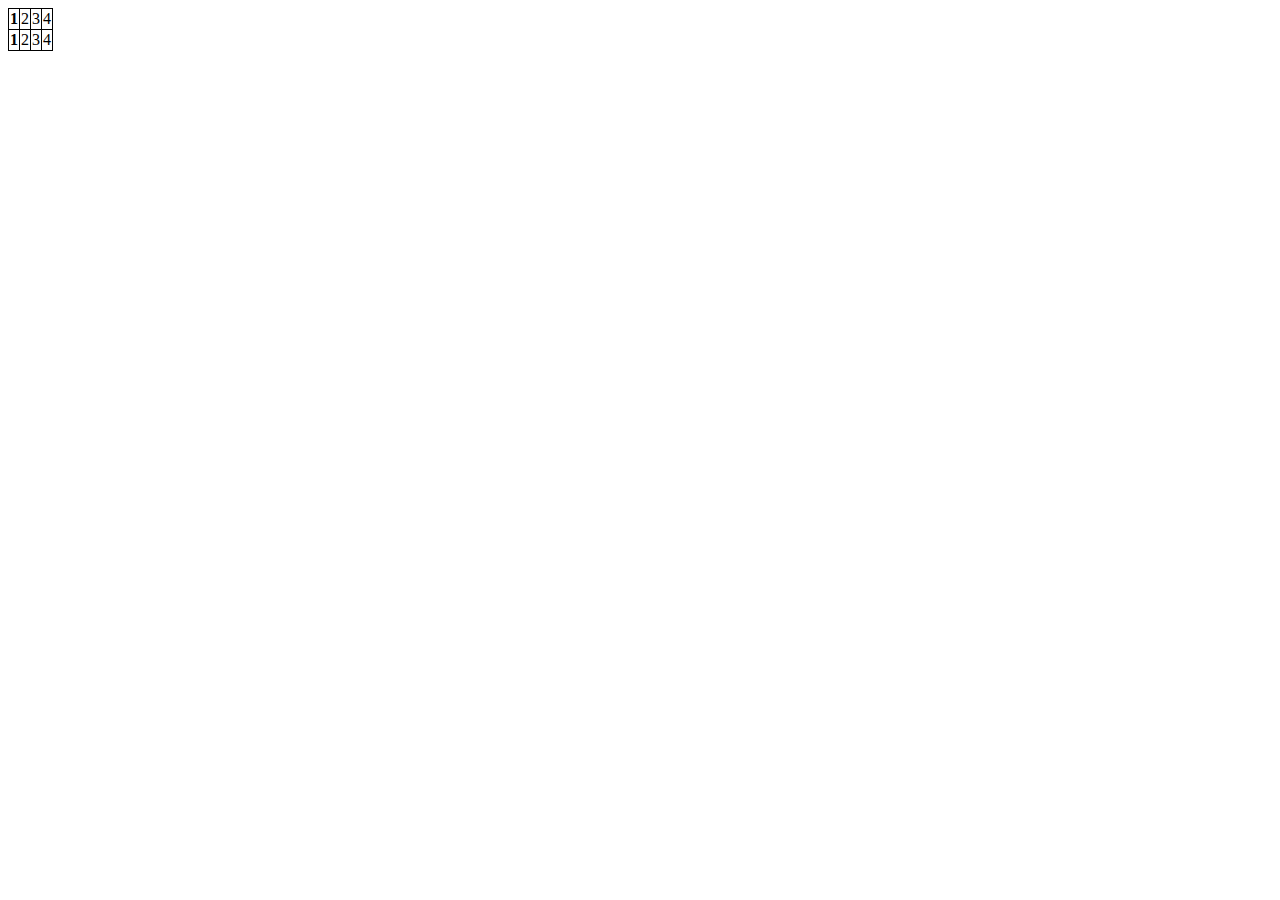
==== secssion1/cart.html @ 91efd8d6 "テーブル" ====
<!DOCTYPE html>
<html lang="en">
<head>
    <meta charset="UTF-8">
    <title>Cart</title>
    <link href="../css/cart.css" rel="stylesheet">
</head>
<body>
    <div>
        <table>
            <thead>
<!--            タイトル　row-->
                <tr>
                    <th>1</th>
                    <td>2</td>
                    <td>3</td>
                    <td>4</td>
                </tr>
            </thead>
            <tbody>
<!--            일반 행-->
                <tr>
                    <th>1</th>
                    <td>2</td>
                    <td>3</td>
                    <td>4</td>
                </tr>
            </tbody>



        </table>
    </div>
</body>
</html>
---- css/cart.css ----
td, th {
    border: 1px solid black;
}
table {
    border-collapse: collapse;
    /*width: 100%;*/
}
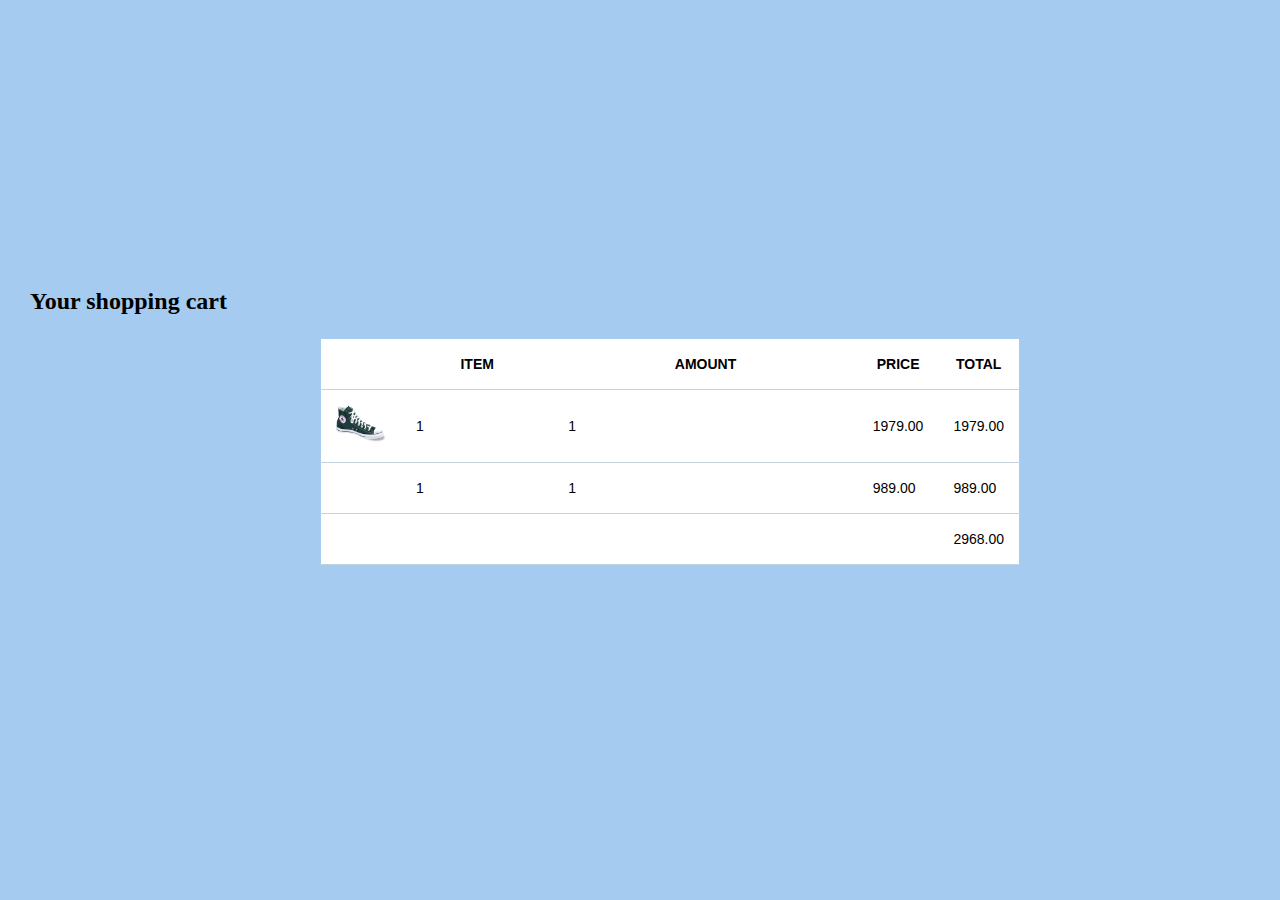
==== commit 11608d85: "cart" ====
--- a/secssion1/cart.html
+++ b/secssion1/cart.html
@@ -6,24 +6,35 @@
     <link href="../css/cart.css" rel="stylesheet">
 </head>
 <body>
-    <div>
+    <div class="cart-background">
+        <h2>Your shopping cart</h2>
         <table>
             <thead>
-<!--            タイトル　row-->
                 <tr>
-                    <th>1</th>
-                    <td>2</td>
-                    <td>3</td>
-                    <td>4</td>
+                    <th></th>
+                    <th class="cell-long">ITEM</th>
+                    <th>AMOUNT</th>
+                    <th>PRICE</th>
+                    <th>TOTAL</th>
                 </tr>
             </thead>
             <tbody>
-<!--            일반 행-->
                 <tr>
-                    <th>1</th>
-                    <td>2</td>
-                    <td>3</td>
-                    <td>4</td>
+                    <td><img src="../img/item1.png" width="50px"></td>
+                    <td>1</td>
+                    <td>1</td>
+                    <td>1979.00</td>
+                    <td>1979.00</td>
+                </tr>
+                <tr>
+                    <td></td>
+                    <td>1</td>
+                    <td>1</td>
+                    <td>989.00</td>
+                    <td>989.00</td>
+                </tr>
+                <tr>
+                    <td style="text-align: right" colspan="5">2968.00</td>
                 </tr>
             </tbody>
 
--- a/css/cart.css
+++ b/css/cart.css
@@ -1,7 +1,52 @@
 td, th {
-    border: 1px solid black;
+    border: 0px solid black;
 }
+
+tr {
+    border: 1px solid #a5cbf0;
+}
+
 table {
+    font: 14px/20px 'Helvetica Neue', center, D2Coding, sans-serif;
     border-collapse: collapse;
-    /*width: 100%;*/
+    background-color: white;
+    width: 100%;
+    max-width: 700px;
+    margin:auto;
+}
+
+body {
+    background-color: #a5cbf0;
+}
+
+.cart-background {
+    width:100%;
+    padding:30px;
+    position : absolute;
+    left : 0;
+    right : 0;
+    margin-top : 300px;
+    margin-left : auto;
+    margin-right : auto;
+}
+
+h2{
+    width:100%;
+    position : absolute;
+    margin-top : -50px;
+    margin-left : auto;
+    margin-right : auto;
+}
+
+.cart-background td, .cart-background th {
+    padding: 15px;
+    border-bottom: 1px solid #c2d3de;
+}
+
+.cell-long {
+    width: 300px;
+}
+
+.cart-background th:nth-child(3) {
+    width: 700px;
 }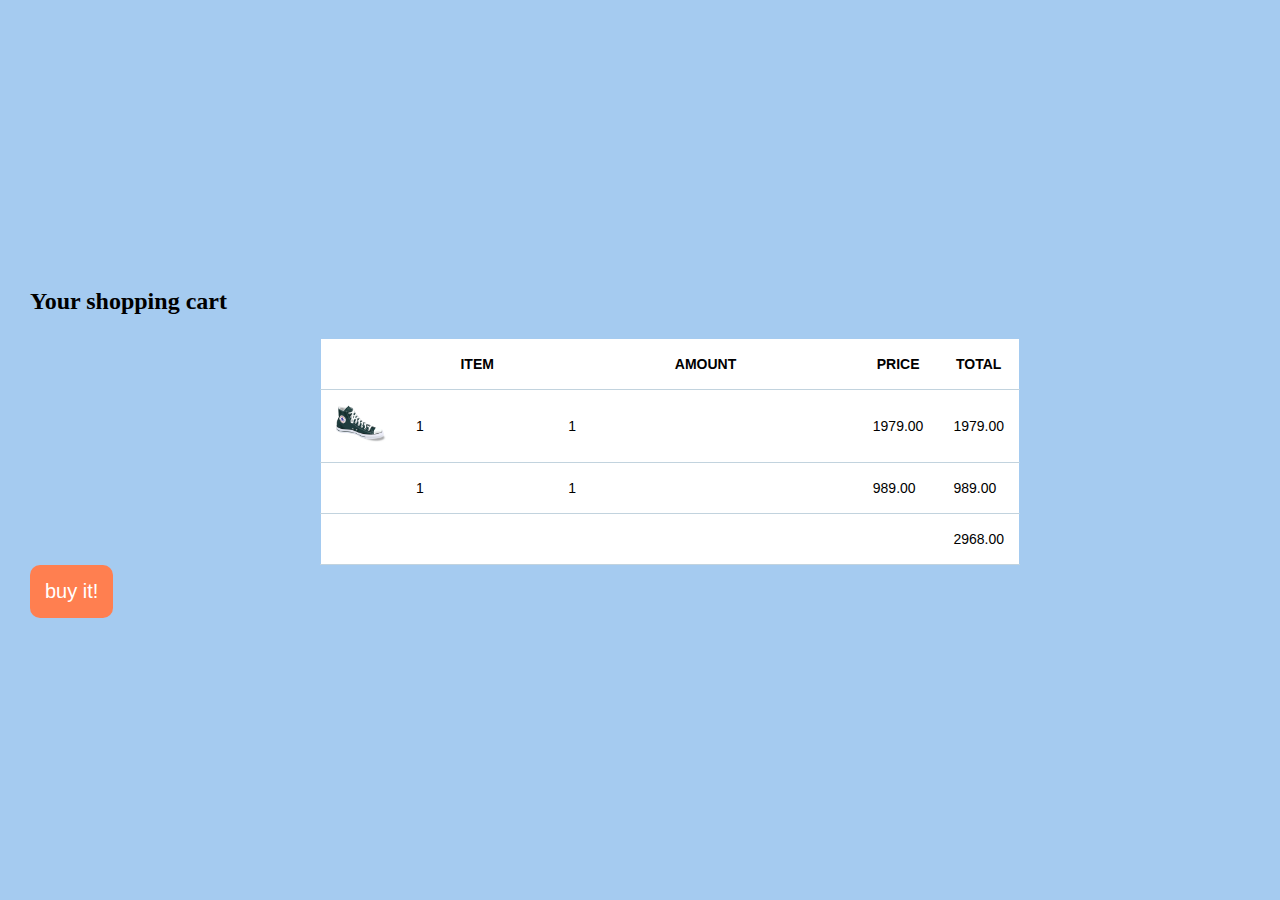
==== commit b34f6160: "[add] pseudo-class" ====
--- a/secssion1/cart.html
+++ b/secssion1/cart.html
@@ -37,10 +37,8 @@
                     <td style="text-align: right" colspan="5">2968.00</td>
                 </tr>
             </tbody>
-
-
-
         </table>
+        <button class="btn">buy it!</button>
     </div>
 </body>
 </html>--- a/css/cart.css
+++ b/css/cart.css
@@ -49,4 +49,26 @@
 
 .cart-background th:nth-child(3) {
     width: 700px;
-}+}
+
+
+.btn {
+    padding: 15px;
+    font-size:20px;
+    border:none;
+    border-radius: 10px;
+    background-color:coral;
+    color:white;
+    cursor:pointer
+}
+
+.btn:hover {
+    background-color: #ff7f50;
+}
+.btn:focus{
+    background-color: grey;
+}
+.btn:active {
+    background-color: #ff6347;
+}
+
